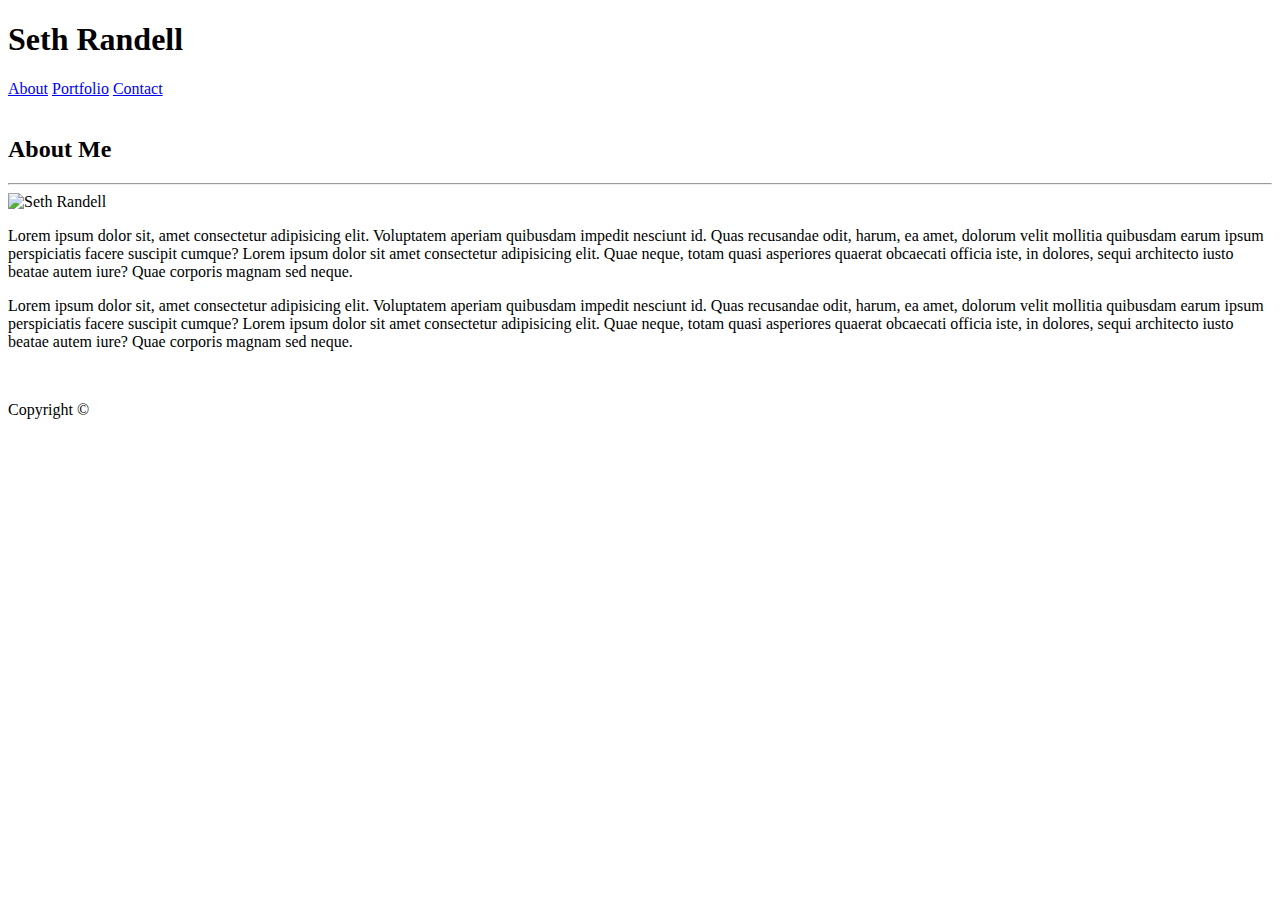
==== index.html @ 02a047e2 "Changed footer placement on style.sss and updated divs in the index.html" ====
<!DOCTYPE html>
<!--[if lt IE 7]>      <html class="no-js lt-ie9 lt-ie8 lt-ie7"> <![endif]-->
<!--[if IE 7]>         <html class="no-js lt-ie9 lt-ie8"> <![endif]-->
<!--[if IE 8]>         <html class="no-js lt-ie9"> <![endif]-->
<!--[if gt IE 8]><!--> <html class="no-js"> <!--<![endif]-->
    <head>
        <meta charset="utf-8">
        <meta http-equiv="X-UA-Compatible" content="IE=edge">
        <title>Home</title>
        <meta name="description" content="">
        <meta name="viewport" content="width=device-width, initial-scale=1">
        <link rel="stylesheet" type="text/css" href="../Basic-Portfolio/assets/css/style.css">
    </head>
    <body>
        <div class="wrapper">
        <div class="header">
        <section id="name">
            <h1>Seth Randell</h1>
        </section>
        
        <section id="links">
            <a href="index.html">About</a>
            <a href="portfolio.html">Portfolio</a>
            <a href="contact.html">Contact</a>
        </section>
        </div>
        <div class="container">
        <br>
        <section id="main-text">
            <h2>About Me</h2>
            <hr>
            <img src="https://scontent-dfw5-2.xx.fbcdn.net/v/t1.0-9/55931069_10213520473275464_4326944719088123904_n.jpg?_nc_cat=106&_nc_ht=scontent-dfw5-2.xx&oh=785353a7311eede8cffc0cbca6c80067&oe=5D9A4DE0" width="200" height="200" alt="Seth Randell">
            <p> Lorem ipsum dolor sit, amet consectetur adipisicing elit. Voluptatem aperiam 
                quibusdam impedit nesciunt id. Quas recusandae odit, harum, ea amet, dolorum 
                velit mollitia quibusdam earum ipsum perspiciatis facere suscipit cumque?  
                Lorem ipsum dolor sit amet consectetur adipisicing elit. Quae neque, totam 
                quasi asperiores quaerat obcaecati officia iste, in dolores, sequi architecto
                iusto beatae autem iure? Quae corporis magnam sed neque. </p>

            <p> Lorem ipsum dolor sit, amet consectetur adipisicing elit. Voluptatem aperiam 
                quibusdam impedit nesciunt id. Quas recusandae odit, harum, ea amet, dolorum 
                velit mollitia quibusdam earum ipsum perspiciatis facere suscipit cumque?  
                Lorem ipsum dolor sit amet consectetur adipisicing elit. Quae neque, totam 
                quasi asperiores quaerat obcaecati officia iste, in dolores, sequi architecto
                iusto beatae autem iure? Quae corporis magnam sed neque. </p>
        </section>
        <br>
        <section id="background">
        </section>

        <div class="push"></div>
        </div>
          <footer class="footer">
            <p>Copyright © </p>
        </footer>
        </section>

        <!--[if lt IE 7]>
            <p class="browsehappy">You are using an <strong>outdated</strong> browser. Please <a href="#">upgrade your browser</a> to improve your experience.</p>
        <![endif]-->
    </div>
    </div>    
    </div>
    </body>
</html>
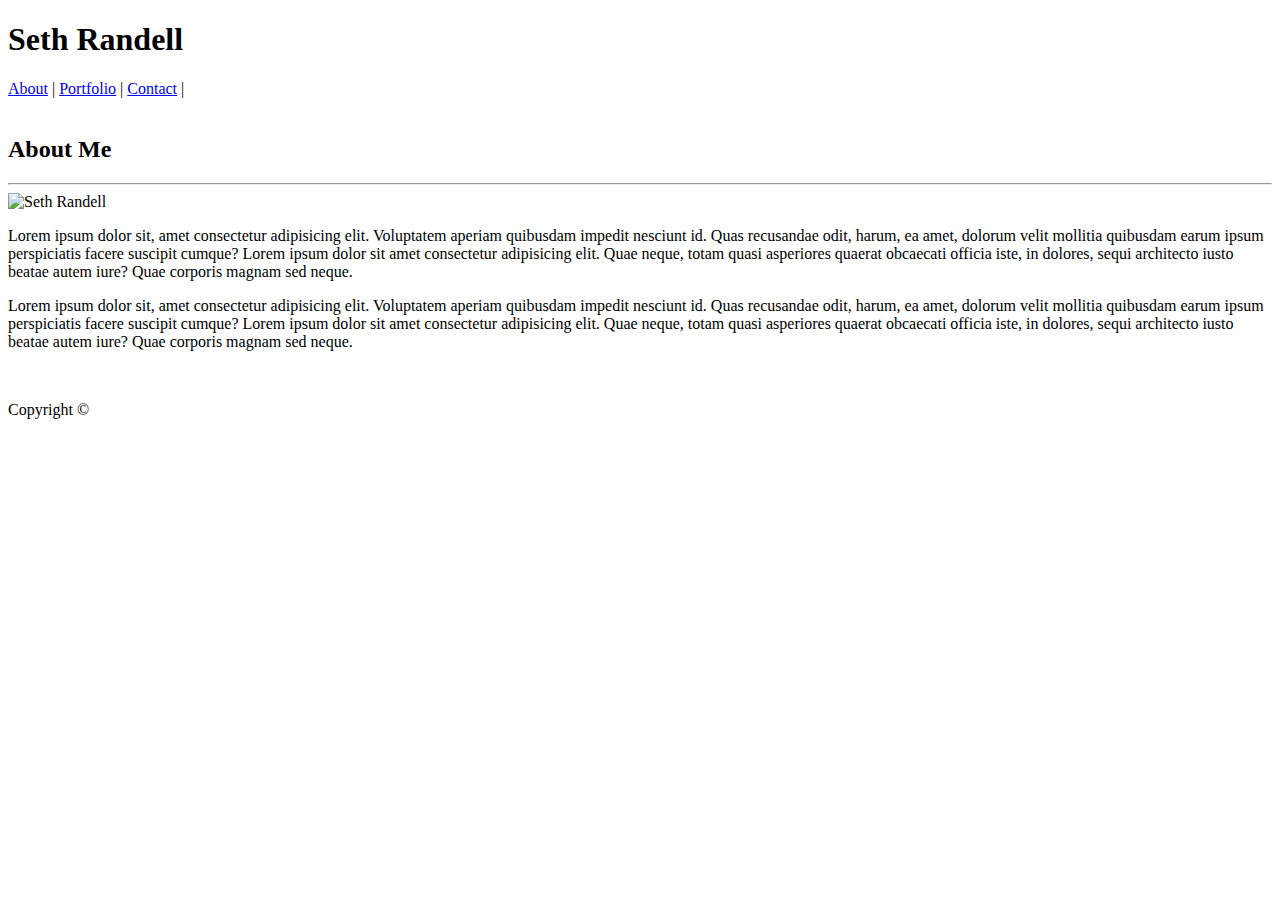
==== commit 5a54c0bf: "Format background on style.css and modified index.html" ====
--- a/index.html
+++ b/index.html
@@ -12,16 +12,15 @@
         <link rel="stylesheet" type="text/css" href="../Basic-Portfolio/assets/css/style.css">
     </head>
     <body>
-        <div class="wrapper">
         <div class="header">
         <section id="name">
             <h1>Seth Randell</h1>
         </section>
         
         <section id="links">
-            <a href="index.html">About</a>
-            <a href="portfolio.html">Portfolio</a>
-            <a href="contact.html">Contact</a>
+            <a href="index.html">About</a>&nbsp;| 
+            <a href="portfolio.html">Portfolio</a>&nbsp;| 
+            <a href="contact.html">Contact</a>&nbsp;| 
         </section>
         </div>
         <div class="container">
@@ -47,8 +46,6 @@
         <br>
         <section id="background">
         </section>
-
-        <div class="push"></div>
         </div>
           <footer class="footer">
             <p>Copyright © </p>
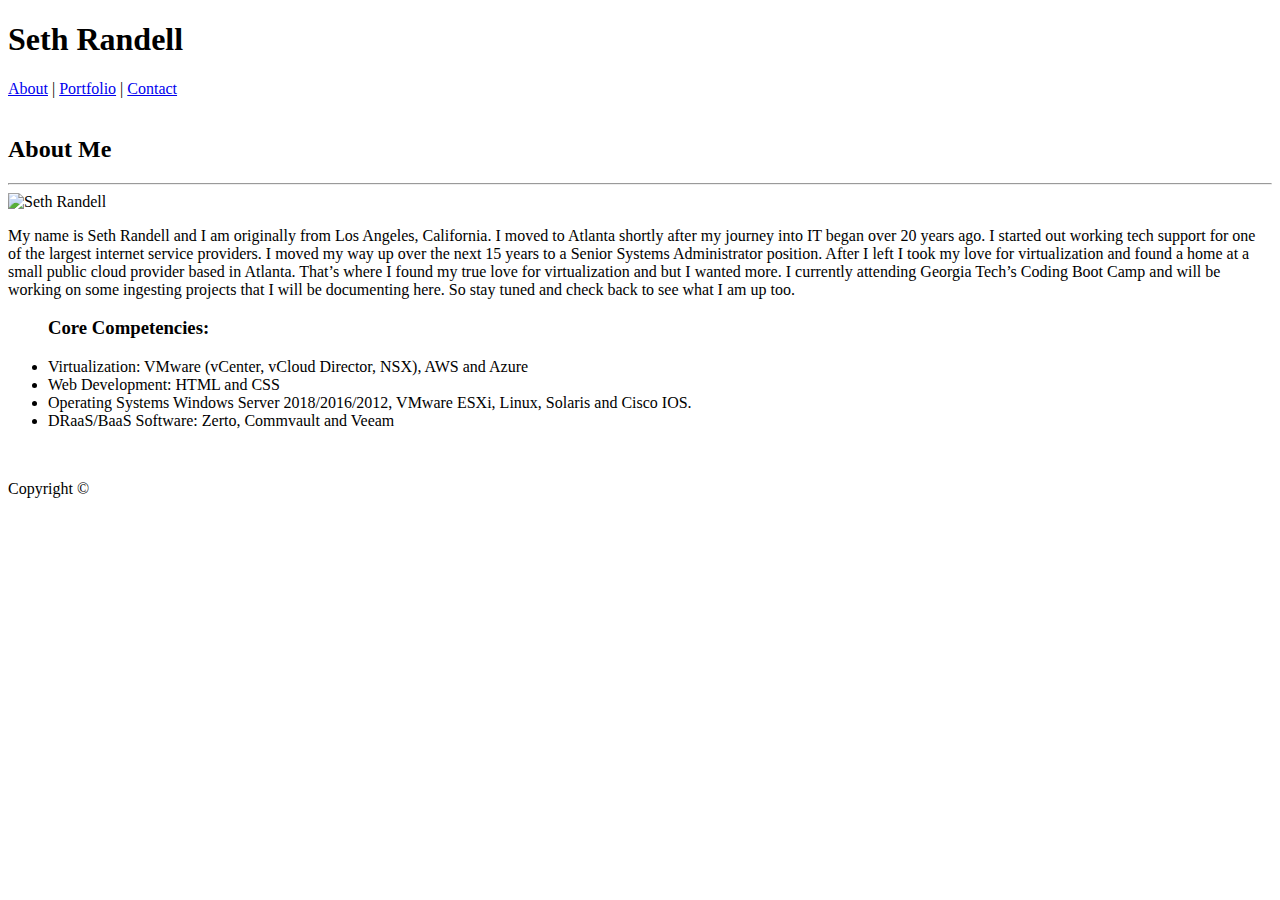
==== commit b06d5264: "Added text to index.html, added more tweaks to the style.css page, and added fixed height to all pag" ====
--- a/index.html
+++ b/index.html
@@ -20,7 +20,7 @@
         <section id="links">
             <a href="index.html">About</a>&nbsp;| 
             <a href="portfolio.html">Portfolio</a>&nbsp;| 
-            <a href="contact.html">Contact</a>&nbsp;| 
+            <a href="contact.html">Contact</a>&nbsp;
         </section>
         </div>
         <div class="container">
@@ -29,19 +29,23 @@
             <h2>About Me</h2>
             <hr>
             <img src="https://scontent-dfw5-2.xx.fbcdn.net/v/t1.0-9/55931069_10213520473275464_4326944719088123904_n.jpg?_nc_cat=106&_nc_ht=scontent-dfw5-2.xx&oh=785353a7311eede8cffc0cbca6c80067&oe=5D9A4DE0" width="200" height="200" alt="Seth Randell">
-            <p> Lorem ipsum dolor sit, amet consectetur adipisicing elit. Voluptatem aperiam 
-                quibusdam impedit nesciunt id. Quas recusandae odit, harum, ea amet, dolorum 
-                velit mollitia quibusdam earum ipsum perspiciatis facere suscipit cumque?  
-                Lorem ipsum dolor sit amet consectetur adipisicing elit. Quae neque, totam 
-                quasi asperiores quaerat obcaecati officia iste, in dolores, sequi architecto
-                iusto beatae autem iure? Quae corporis magnam sed neque. </p>
+            <p> My name is Seth Randell and I am originally from Los Angeles, California.  I moved to Atlanta 
+                shortly after my journey into IT began over 20 years ago.  I started out working tech support 
+                for one of the largest internet service providers.  I moved my way up over the next 15 years to 
+                a Senior Systems Administrator  position.  After I left I took my love for virtualization and 
+                found a home at a small public cloud provider based in Atlanta.  That’s where I found my true 
+                love for virtualization and but I wanted more.  I currently attending Georgia Tech’s Coding Boot 
+                Camp and will be working on some ingesting projects that I will be documenting here.  So stay 
+                tuned and check back to see what I am up too. </p>
 
-            <p> Lorem ipsum dolor sit, amet consectetur adipisicing elit. Voluptatem aperiam 
-                quibusdam impedit nesciunt id. Quas recusandae odit, harum, ea amet, dolorum 
-                velit mollitia quibusdam earum ipsum perspiciatis facere suscipit cumque?  
-                Lorem ipsum dolor sit amet consectetur adipisicing elit. Quae neque, totam 
-                quasi asperiores quaerat obcaecati officia iste, in dolores, sequi architecto
-                iusto beatae autem iure? Quae corporis magnam sed neque. </p>
+            <ul>
+                <h3>Core Competencies:</h3>
+                <li>Virtualization: VMware (vCenter, vCloud Director, NSX), AWS and Azure</li>
+                <li>Web Development:  HTML and CSS</li>
+                <li>Operating Systems Windows Server 2018/2016/2012, VMware ESXi, Linux, Solaris and Cisco IOS.</li>
+                <li>DRaaS/BaaS Software:  Zerto, Commvault and Veeam</li>
+
+            </ul>
         </section>
         <br>
         <section id="background">
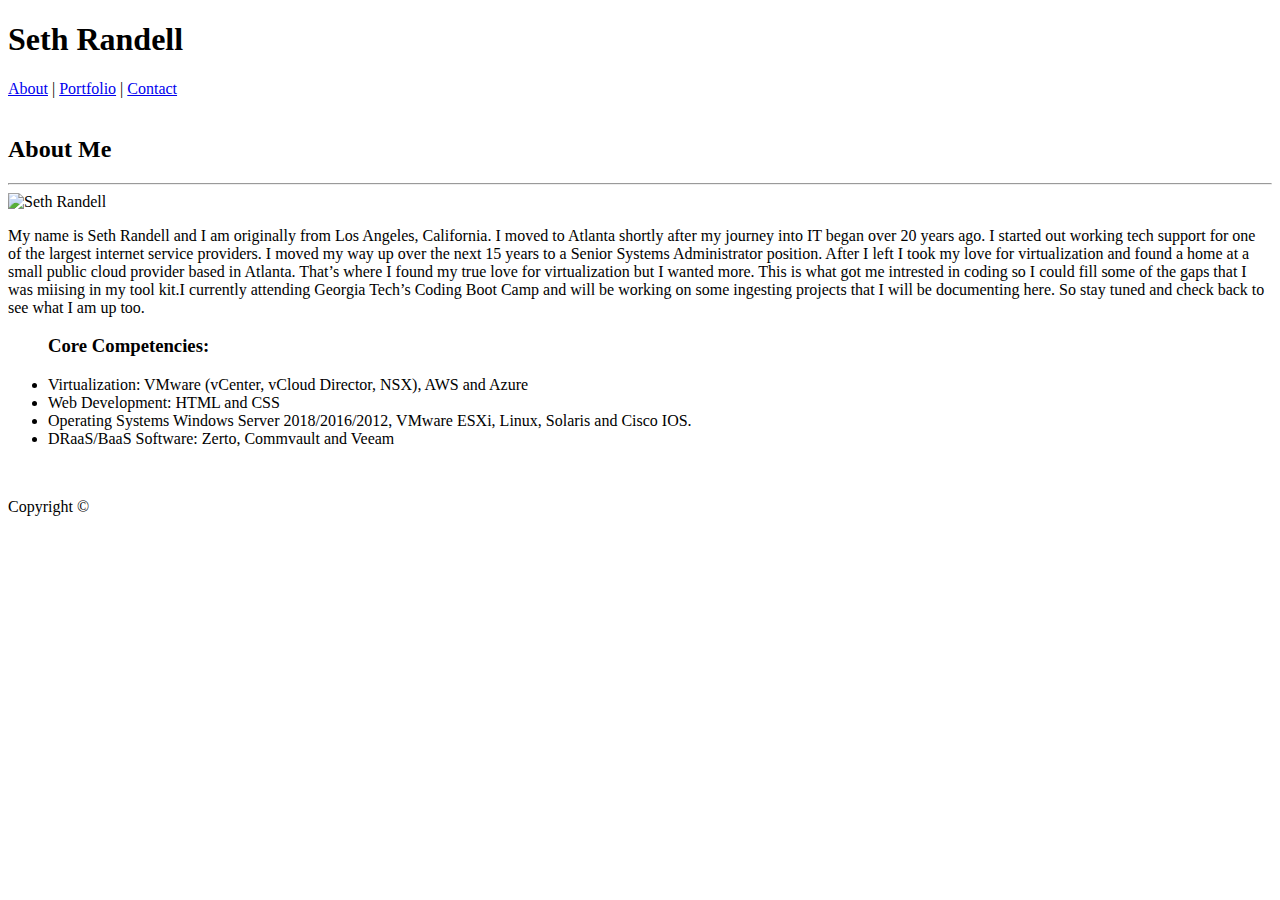
==== commit 49ca6ed7: "Added content to portfolio.html and tweaked style.csss to manage the images and lables" ====
--- a/index.html
+++ b/index.html
@@ -34,9 +34,10 @@
                 for one of the largest internet service providers.  I moved my way up over the next 15 years to 
                 a Senior Systems Administrator  position.  After I left I took my love for virtualization and 
                 found a home at a small public cloud provider based in Atlanta.  That’s where I found my true 
-                love for virtualization and but I wanted more.  I currently attending Georgia Tech’s Coding Boot 
-                Camp and will be working on some ingesting projects that I will be documenting here.  So stay 
-                tuned and check back to see what I am up too. </p>
+                love for virtualization but I wanted more.  This is what got me intrested in coding so I could 
+                fill some of the gaps that I was miising in my tool kit.I currently attending Georgia Tech’s 
+                Coding Boot Camp and will be working on some ingesting projects that I will be documenting 
+                here.  So stay tuned and check back to see what I am up too. </p>
 
             <ul>
                 <h3>Core Competencies:</h3>
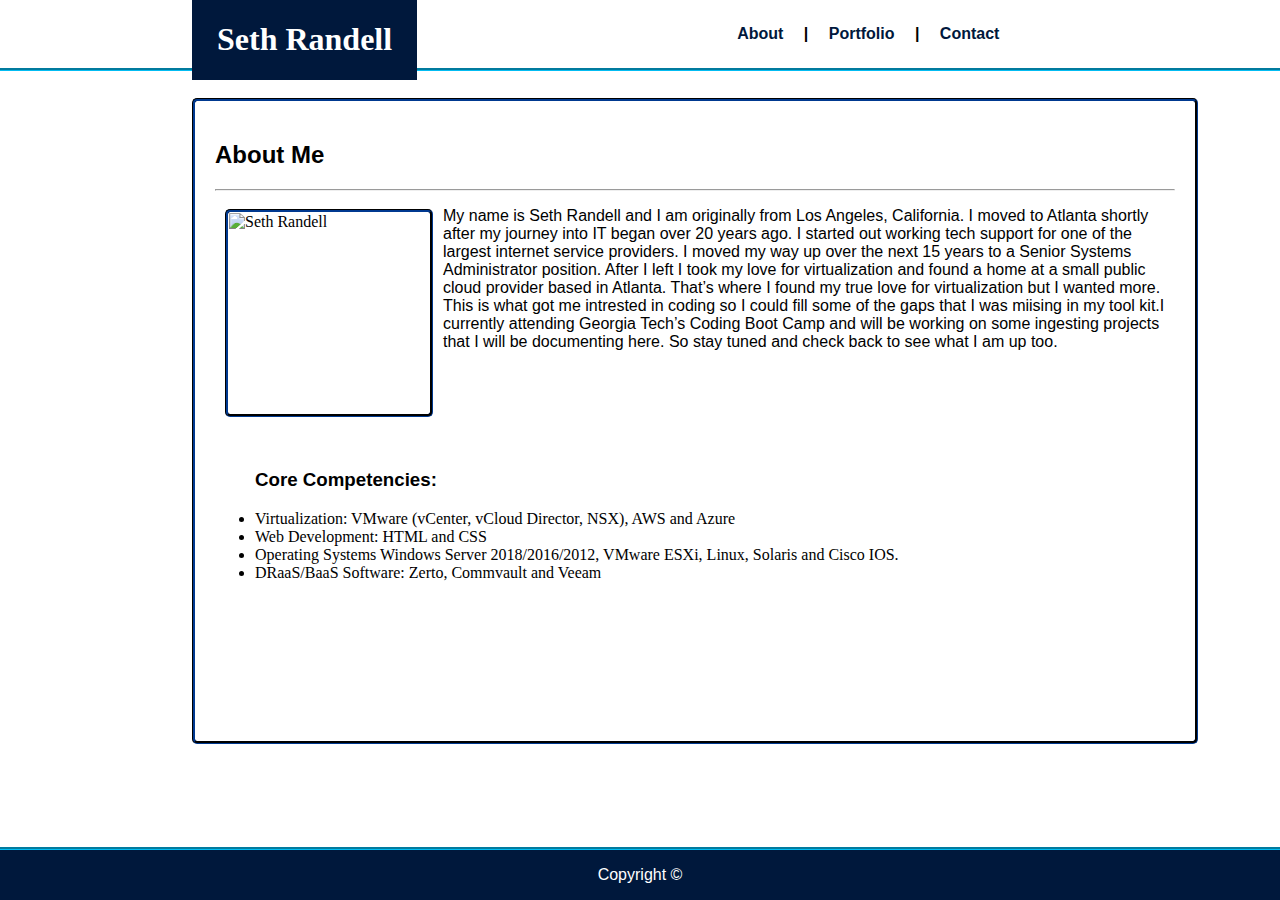
==== commit fe91646f: "Fixed broken css link" ====
--- a/index.html
+++ b/index.html
@@ -6,10 +6,9 @@
     <head>
         <meta charset="utf-8">
         <meta http-equiv="X-UA-Compatible" content="IE=edge">
-        <title>Home</title>
         <meta name="description" content="">
         <meta name="viewport" content="width=device-width, initial-scale=1">
-        <link rel="stylesheet" type="text/css" href="../Basic-Portfolio/assets/css/style.css">
+        <link rel="stylesheet" type="text/css" href="assets/css/style.css">
     </head>
     <body>
         <div class="header">
--- a/assets/css/style.css
+++ b/assets/css/style.css
@@ -0,0 +1,197 @@
+body{
+    margin: 0;
+}
+}
+h1 {
+    font-family: Arial, Helvetica, sans-serif
+}
+h2 {
+    font-family: Arial, Helvetica, sans-serif
+}
+h3 {
+    font-family: Arial, Helvetica, sans-serif;
+    padding-top: 100px;
+}
+
+}
+/* h4 {
+    font-family: Arial, Helvetica, sans-serif;
+    margin: 0;
+    padding: 0; */
+}
+li {
+    font-family: Arial, Helvetica, sans-serif
+}
+p {
+    font-family: Arial, Helvetica, sans-serif
+}
+
+a {
+    color: #00183C;
+    text-decoration: none;
+}
+
+input[type=text], select, textarea {
+    width: 100%;
+    padding: 12px;
+    border: 1px solid #ccc;
+    border-radius: 4px;
+    box-sizing: border-box;
+    margin-top: 6px;
+    margin-bottom: 16px;
+    resize: vertical;
+}
+
+input[type=submit] {
+    background-color: #00183C;
+    color: white;
+}
+a:hover {
+    color: mediumblue;
+}
+
+img {
+    float: left;
+    padding: 1px;
+    margin: 10px;
+    border-radius: 5px;
+    border-style:  groove;
+    border-color: #00183C;
+}
+
+.header {
+    border-bottom-style: groove;
+    border-bottom-width: .2em;
+    border-color: #03BCF2;
+}
+
+#name {   
+    margin-left: 15%; 
+    margin-right: 25%;
+    padding-left: 25px;
+    padding-right: 25px;
+    background: #00183C;
+    color:white;
+    float: left;
+}
+
+#links {
+   font-family: Arial, Helvetica, sans-serif;
+   font-weight: bold;
+   margin-right: 100px;
+   /* margin-right: 25%; */
+   background: white;
+   padding: 25px;
+   /* text-align: right; */
+   word-spacing: 1em;
+}
+
+.container {
+    clear: left;
+    background-image: url('https://marketingweek.imgix.net/content/uploads/2017/05/12103940/Coding-featured.jpg');
+    background-repeat: no-repeat;
+    min-height: 90vh;
+    margin: 0;
+    background-size: cover;
+}
+
+#main-text {
+    border-radius: 5px;
+    padding: 20px;
+    margin-left: 15%; 
+    margin-right: 15%;
+    background: white;   
+    border-style: outset;
+    width: 960px;
+    height: 600px;
+    text-overflow: unset; 
+    border-style:  groove;
+    border-color: #00183C;
+}
+#image1{
+    width: 100%;
+    position: fixed;
+    top: 200px;
+    left: 300px;
+    height: 200px;
+    
+}
+#text1{
+    text-align: center;
+    width: 300px;
+    position: fixed;
+    background-color: #00183C;
+    opacity: .7;
+    top: 323px;
+    left: 315px;
+    color: white;
+}
+
+#image2{
+    height: 200px;
+    width: 200px;
+    position: fixed;
+    top: 200px;
+    left: 800px;  
+}
+
+#text2{
+    text-align: center;
+    width: 300px;
+    position: fixed;
+    background-color: #00183C;
+    opacity: .7;
+    top: 323px;
+    left: 814px;
+    color: white;
+}
+
+#image3{
+    height: 200px;
+    width: 200px;
+    position: fixed;
+    top: 450px;
+    left: 300px;
+   
+}
+
+#text3{
+    text-align: center;
+    width: 300px;
+    position: fixed;
+    background-color: #00183C;
+    opacity: .7;
+    top: 573px;
+    left: 314px;
+    color: white;
+}
+
+#image4{
+    height: 200px;
+    width: 200px;
+    position: fixed;
+    top: 450px;
+    left: 800px;
+}
+#text4{
+    text-align: center;
+    width: 300px;
+    position: fixed;
+    background-color: #00183C;
+    opacity: .7;
+    top: 573px;
+    left: 814px;
+    color: white;
+}
+
+.footer {
+    position: fixed;
+    bottom: 0;
+    width: 100%;
+    background-color: #00183C;
+    color: white;
+    text-align: center;
+    border-top-style: groove;
+    border-top-width: .2em;
+    border-color: #03BCF2;
+ }
